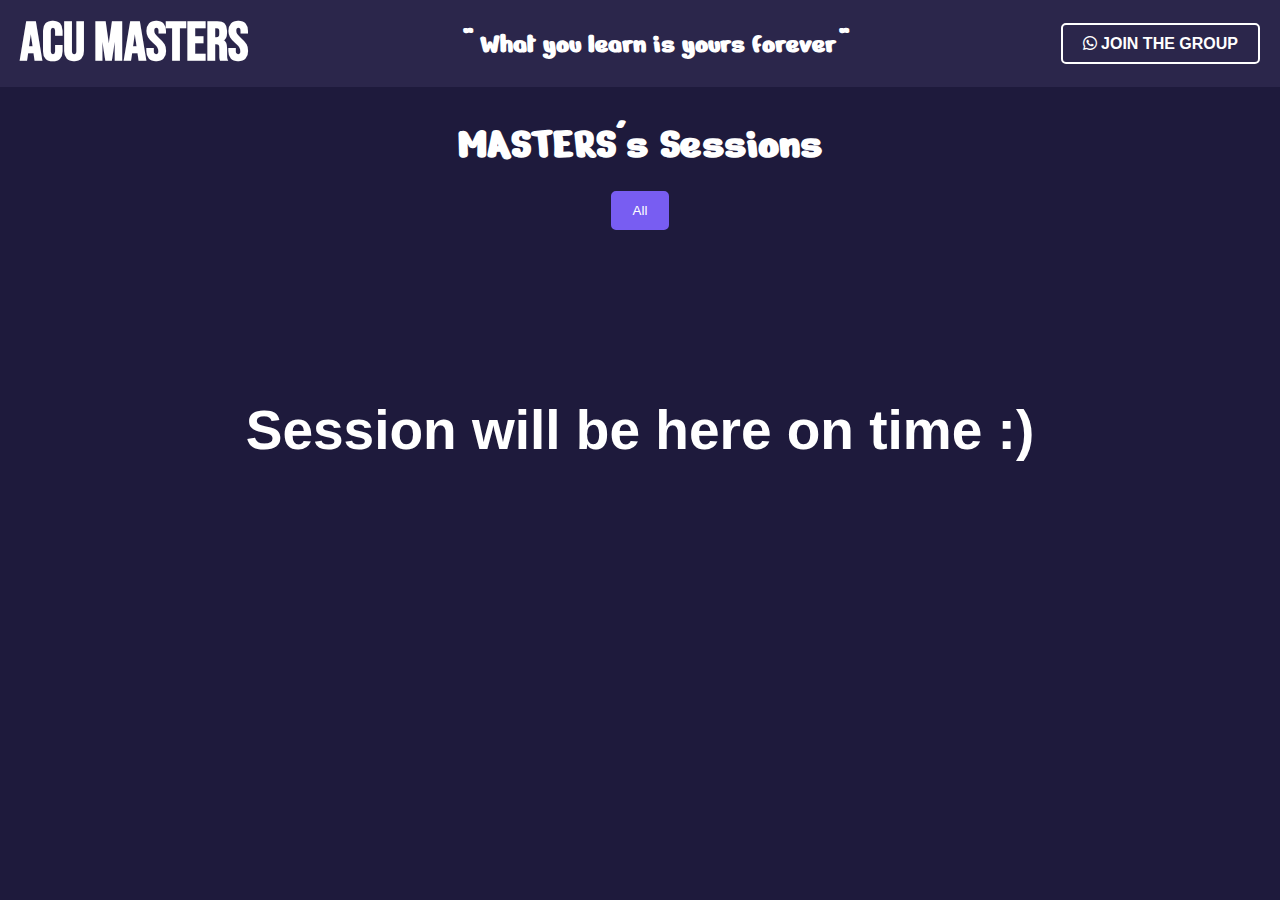
==== ai_preview.html @ 59e0b2d2 "Add files via upload" ====
<!DOCTYPE html>
<html lang="en">
<head>
    <meta charset="UTF-8">
    <meta name="viewport" content="width=device-width, initial-scale=1.0">
    <title>Preview</title>
    <link rel="stylesheet" href="styles.css">
    <link rel="stylesheet" href="https://cdnjs.cloudflare.com/ajax/libs/font-awesome/6.0.0-beta3/css/all.min.css">
    <link rel="icon" type="image/png" href="logo.png">
    <link rel="icon" type="image/x-icon" href="icon.jpg">
    <link rel="stylesheet" href="https://fonts.googleapis.com/css2?family=Bebas+Neue&display=swap">
    <link rel="stylesheet" href="https://fonts.googleapis.com/css2?family=Nerko One&display=swap">
</head>
<body>
    <header>
        <div class="logo">
          <h1 style="font-size: 55px;">ACU MASTERS</h1>

        </div>
        <h2>" What you learn is yours forever"</h2>
        <div class="cta">
            <a href="https://chat.whatsapp.com/BtoyeC5io8ZF40tfcTUGoT" class="work-with-us">
                <i class="fab fa-whatsapp"></i> JOIN THE GROUP
            </a>
        </div>
    </header>

    <section class="categories">
        <h2>MASTERS's Sessions</h2>
        <div class="category-list">
            <button class="active">All</button>
        </div>
    </section>

    <section class="articles">
      <!-- Row 1 -->
      
      <h6 style="font-size: 55px;">Session will be here on time  :)</h6>
  </section>
  
</body>
</html>
---- styles.css ----
body {
  font-family: Arial, sans-serif;
  background-color: #1e1a3c;
  color: white;
  margin: 0;
  padding: 0;
}

header {
  display: flex;
  justify-content: space-between;
  align-items: center;
  padding: 20px;
  background-color: #2b264b;
}

header .logo h1 {
  margin: 0;
  font-size: 240px;
}

header nav ul {
  list-style: none;
  margin: 0;
  padding: 0;
  display: flex;
  gap: 20px;
}

header nav ul li a {
  color: white;
  text-decoration: none;
  font-size: 16px;
  transition: color 0.3s;
}

header nav ul li a:hover {
  color: #785df2;
}

header .cta .work-with-us {
  background-color: transparent;
  border: 2px solid #ffffff;
  color: white;
  padding: 10px 20px;
  text-decoration: none;
  border-radius: 5px;
  font-weight: bold;
  transition: background-color 0.3s, border-color 0.3s, color 0.3s;
}

header .cta .work-with-us:hover {
  background-color: #785df2;
  border-color: #785df2;
  color: white;
}

.categories {
  text-align: center;
  padding: 20px;
}

.categories h2 {
  margin-bottom: 20px;
}

.category-list {
  display: flex;
  justify-content: center;
  gap: 15px;
}

.category-list button {
  background-color: transparent;
  border: 2px solid #555;
  color: white;
  padding: 10px 20px;
  border-radius: 5px;
  cursor: pointer;
  transition: background-color 0.3s, border-color 0.3s, color 0.3s;
}

.category-list .active {
  background-color: #785df2;
  border-color: #785df2;
}

.category-list button:hover {
  background-color: #785df2;
  border-color: #785df2;
  color: white;
}

.articles {
  display: flex;
  justify-content: center;
  gap: 20px;
  padding: 20px;
}

.article-card {
  background-color: #302c5a;
  border-radius: 10px;
  overflow: hidden;
  width: 300px;
  text-align: center;
  box-shadow: 0 0 20px rgba(0, 0, 0, 0.5);
  transition: transform 0.3s ease, box-shadow 0.3s ease;
  cursor: pointer;
}

.article-card:hover {
  transform: translateY(-10px) scale(1.05);
  box-shadow: 0 20px 40px rgba(0, 0, 0, 0.7);
}

.article-card img {
  width: 100%;
  height: auto;
  transition: transform 0.3s ease;
}

.article-card:hover img {
  transform: scale(1.1);
}

.article-card h3 {
  padding: 10px;
  font-size: 18px;
}

.article-card p {
  padding: 10px;
  font-size: 14px;
  color: #aaa;
}
/* Apply the Bebas Neue font to h1 */
h1 {
  font-family: 'Bebas Neue', sans-serif;
  font-size: 36px; /* Adjust size as needed */
  margin: 0;
}

/* Other existing styles */
body {
  font-family: Arial, sans-serif;
  background-color: #1e1a3c;
  color: white;
  margin: 0;
  padding: 0;
}

header {
  display: flex;
  justify-content: space-between;
  align-items: center;
  padding: 20px;
  background-color: #2b264b;
}

.articles {
  display: flex;
  flex-wrap: wrap; /* Allows the cards to wrap onto the next row */
  justify-content: center;
  gap: 20px;
  padding: 20px;
}

.article-card {
  background-color: #302c5a;
  border-radius: 10px;
  overflow: hidden;
  width: 300px;
  text-align: center;
  box-shadow: 0 0 20px rgba(0, 0, 0, 0.5);
  transition: transform 0.3s ease, box-shadow 0.3s ease;
  cursor: pointer;
  flex: 1 1 calc(25% - 40px); /* Ensure proper spacing between rows */
  margin: 10px; /* Adjust spacing */
}

header .logo h1 {
  margin: 0;
  font-size: 80px;
}
/* Apply the Bebas Neue font to h1 */
h1 {
  font-family: 'Bebas Neue', sans-serif;
  font-size: 80px; /* Adjust size as needed */
  margin: 0;
}

/* Apply the Indie Flower font to h2 */
h2 {
  font-family: 'Nerko One', cursive;
  font-size: 45px; /* Adjust size as needed */
  margin: 0;
}


/* Other existing styles */
body {
  font-family: Arial, sans-serif;
  background-color: #1e1a3c;
  color: white;
  margin: 0;
  padding: 0;
}

header {
  display: flex;
  justify-content: space-between;
  align-items: center;
  padding: 20px;
  background-color: #2b264b;
}

header .logo h1 {
  margin: 0;
  font-size: 24px;
}

/* ... (rest of your CSS) */

/* ... (rest of your CSS) */
/*__________________________________________________________________________________
/* Mobile (up to 480px) */
@media only screen and (max-width: 480px) {
  header {
    flex-direction: column;
    align-items: center;
    text-align: center;
  }

  header .logo h1 {
    font-size: 36px;
  }

  header h2 {
    font-size: 20px;
  }

  header .cta .work-with-us {
    padding: 8px 15px;
    font-size: 14px;
  }

  .articles {
    flex-direction: column;
  }

  .article-card {
    width: 100%;
    margin: 10px 0;
  }
}

/* Tablet (481px to 768px) */
@media only screen and (min-width: 481px) and (max-width: 768px) {
  header .logo h1 {
    font-size: 48px;
  }

  header h2 {
    font-size: 24px;
  }

  header .cta .work-with-us {
    padding: 10px 20px;
    font-size: 16px;
  }

  .articles {
    flex-direction: row;
    flex-wrap: wrap;
  }

  .article-card {
    width: calc(50% - 20px);
    margin: 10px;
  }
}

/* Desktop (769px and up) */
@media only screen and (min-width: 769px) {
  header .logo h1 {
    font-size: 55px;
  }

  header h2 {
    font-size: 28px;
  }

  .articles {
    flex-wrap: wrap;
    gap: 20px;
  }

  .article-card {
    width: calc(25% - 20px);
    margin: 10px;
  }
}
/* _____________________________________________________________
body {
  font-family: Arial, sans-serif;
  background-color: #1e1a3c;
  color: white;
  margin: 0;
  padding: 0;
  line-height: 1.6;
}

/* Adjust font sizes globally */
h1, h2, h3 {
  margin: 10px 0;
}

/* Adjust header styles */
header {
  display: flex;
  flex-wrap: wrap;
  justify-content: space-between;
  align-items: center;
  padding: 10px 20px;
  background-color: #2b264b;
}

/* Adjust article card styles */
.article-card {
  background-color: #302c5a;
  border-radius: 10px;
  overflow: hidden;
  width: 300px;
  text-align: center;
  box-shadow: 0 0 20px rgba(0, 0, 0, 0.5);
  transition: transform 0.3s ease, box-shadow 0.3s ease;
  cursor: pointer;
  margin: 10px;
}
.article-card img {
  width: 100%;
  height: auto;
}
ul.pre-loader {
  position: absolute;
  top: 50%;
  left: 50%;
  transform: translate(-50%, -50%);
  margin: 0;
  padding: 0;
}

ul.pre-loader li {
  list-style: none;
  color: #484848;
  display: inline;
  font-size: 5em;
  letter-spacing: 15px;
  animation: pre-load 3s linear infinite;
}

@keyframes pre-load {
  
  0% {
    color: #484848;
    text-shadow: none;
  }
  
  20% {
    color: #484848;
    text-shadow: none;
  }
  
  40% {
    color: #fff900;
    text-shadow: 0 0 7px #fff900, 0 0 50px #ff6c00;
  }
  
  60% {
    color: #484848;
    text-shadow: none;
  }
  
  80% {
    color: #484848;
    text-shadow: none;
  }
  
  100% {
    color: #484848;
    text-shadow: none;
  }
  
}

ul li:nth-child(1) {
  animation-delay: .2s;
}

ul.pre-loader li:nth-child(2) {
  animation-delay: .4s;
}

ul.pre-loader li:nth-child(3) {
  animation-delay: .6s;
}

ul.pre-loader li:nth-child(4) {
  animation-delay: .8s;
}

ul.pre-loader li:nth-child(5) {
  animation-delay: 1s;
}

ul.pre-loader li:nth-child(6) {
  animation-delay: 1.2s;
}

ul.pre-loader li:nth-child(7) {
  animation-delay: 1.4s;
}

@media screen and (max-width: 980px) {
  
  ul.pre-loader li {
    font-size: 30px;
    letter-spacing: 0;
  }
  
}
.btn {
            padding: 10px 20px;
            font-size: 18px;
            font-family: 'Bebas Neue', sans-serif;
            background-color: #4CAF50;
            color: white;
            border: none;
            border-radius: 5px;
            cursor: pointer;
            text-transform: uppercase;
            margin: 20px;
            display: inline-block;
        }

        .btn:hover {
            background-color: #45a049;
        }
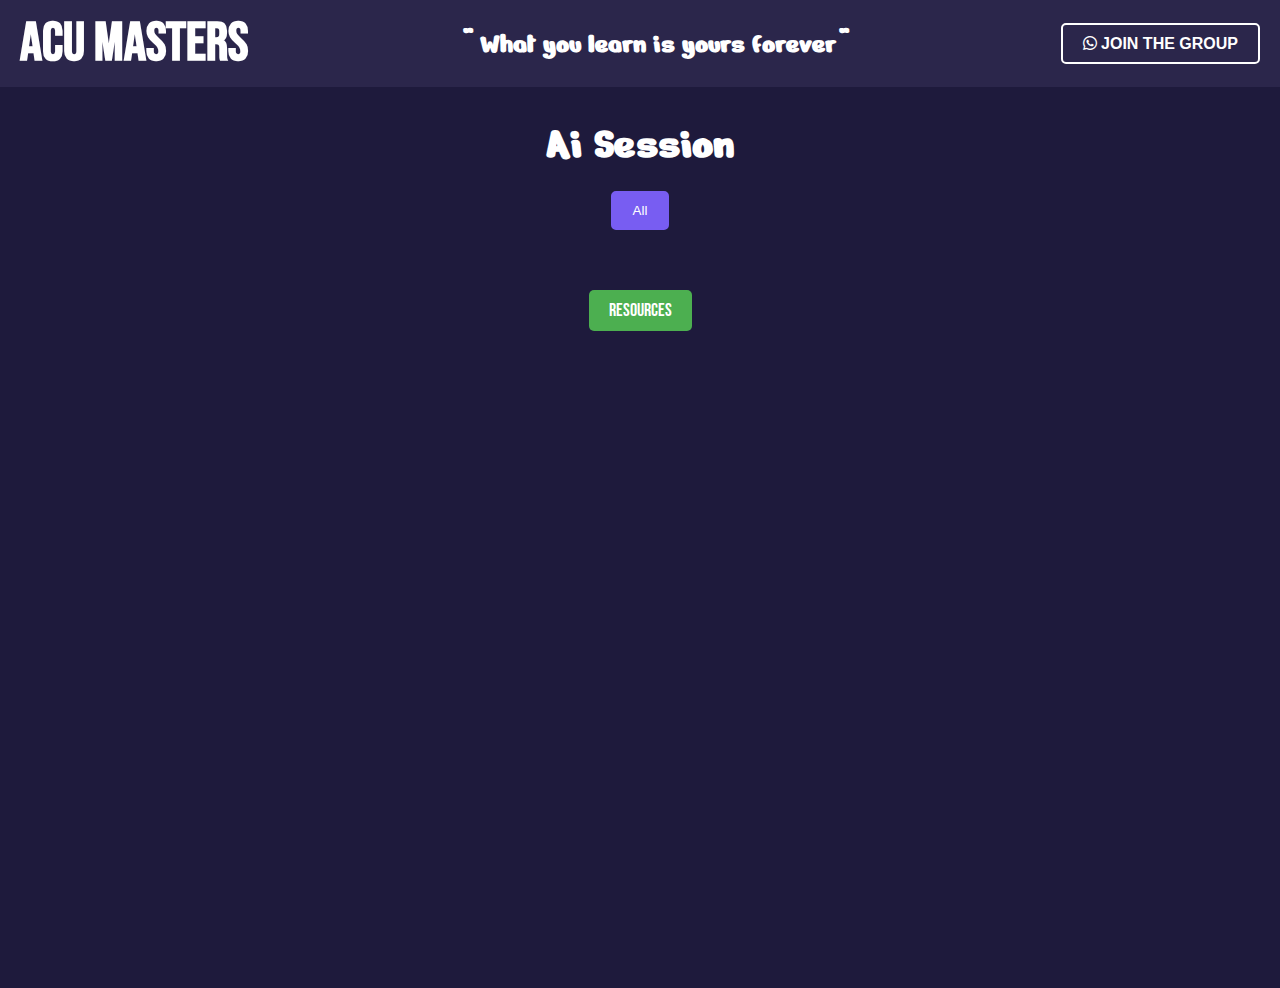
==== commit d19d5bfa: "Update ai_preview.html" ====
--- a/ai_preview.html
+++ b/ai_preview.html
@@ -26,17 +26,24 @@
     </header>
 
     <section class="categories">
-        <h2>MASTERS's Sessions</h2>
+        <h2>Ai Session</h2>
         <div class="category-list">
             <button class="active">All</button>
         </div>
     </section>
+    <section class="articles">
+      <!-- Row 1 -->
+      <button onclick="location.href='https://drive.google.com/file/d/1l5FRBXGPuMHSj71t3A8OB_y6Y3PCHkKM/view?usp=drive_link'"target="_blank" class="btn">Resources</button>
+  
+
+
+    </section>
 
     <section class="articles">
       <!-- Row 1 -->
-      
-      <h6 style="font-size: 55px;">Session will be here on time  :)</h6>
-  </section>
+      <iframe width="1026" height="577" src="https://www.youtube.com/embed/MV8_jBfTaGc" title="Artificial Intelligence Session" frameborder="0" allow="accelerometer; autoplay; clipboard-write; encrypted-media; gyroscope; picture-in-picture; web-share" referrerpolicy="strict-origin-when-cross-origin" allowfullscreen></iframe>
+  
+    </section>
   
 </body>
 </html>
